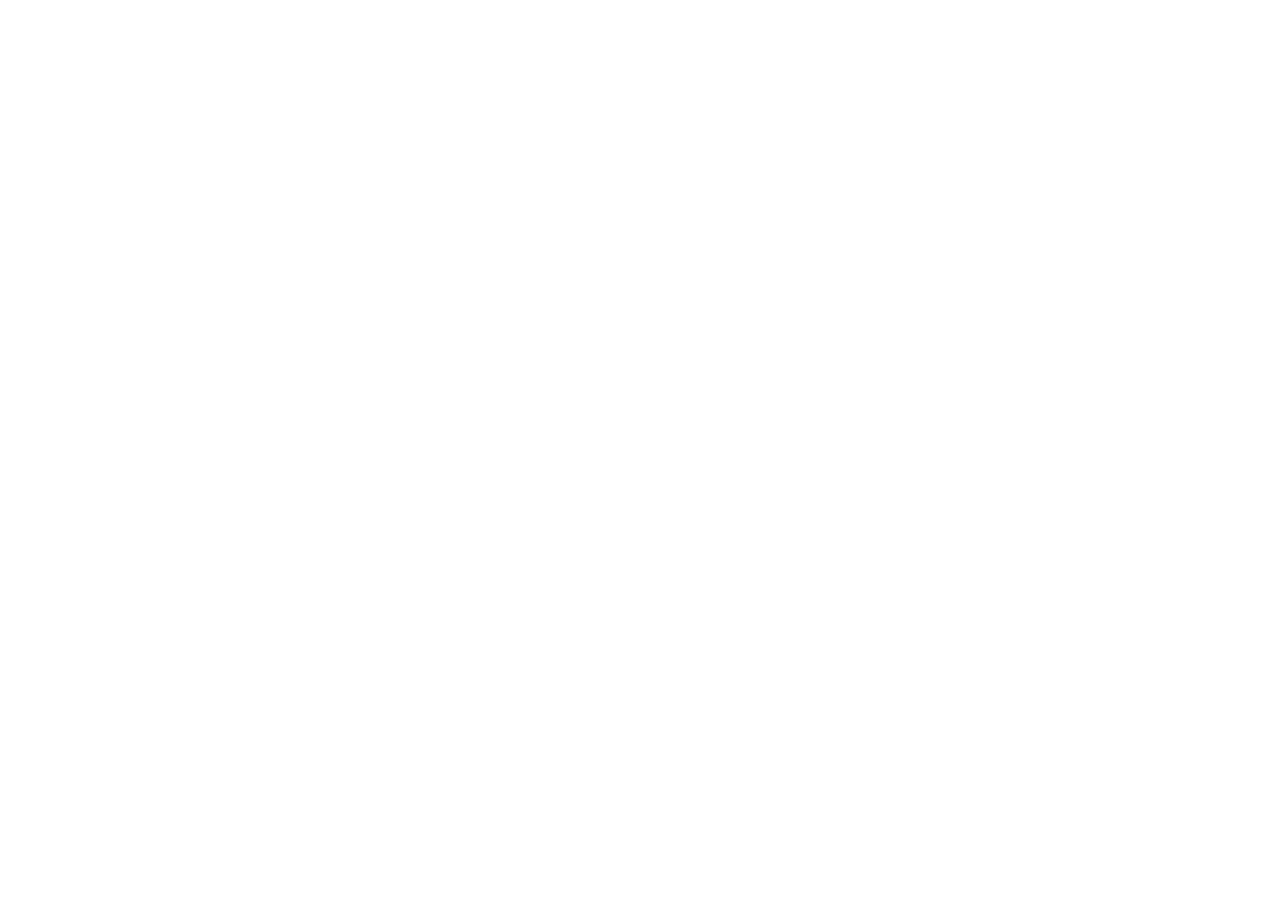
==== pages/canzone1.html @ 872d7e21 "feat: aggiunta directory pages e pagine canzoni" ====
<!DOCTYPE html>
<html lang="en">
<head>
    <meta charset="UTF-8">
    <meta http-equiv="X-UA-Compatible" content="IE=edge">
    <meta name="viewport" content="width=device-width, initial-scale=1.0">
    <title>Canzone 1</title>
</head>
<body>
    
</body>
</html>
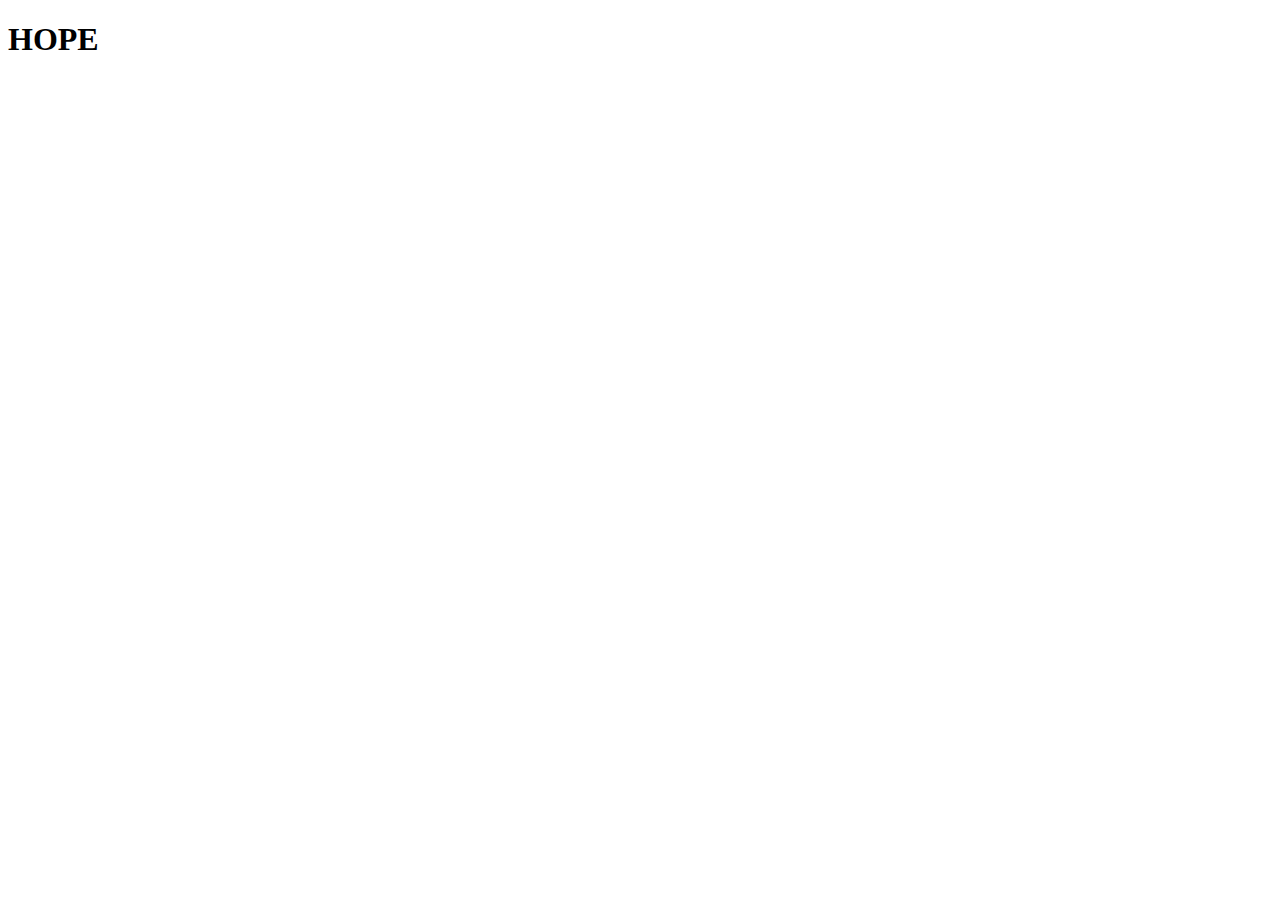
==== commit c3d27c0a: "feat: aggiunti video alle pagine delle canzoni" ====
--- a/pages/canzone1.html
+++ b/pages/canzone1.html
@@ -4,9 +4,11 @@
     <meta charset="UTF-8">
     <meta http-equiv="X-UA-Compatible" content="IE=edge">
     <meta name="viewport" content="width=device-width, initial-scale=1.0">
+    <link rel="stylesheet" href="../styles.css">
     <title>Canzone 1</title>
 </head>
 <body>
-    
+    <h1>HOPE</h1>
+    <iframe width="560" height="315" src="https://www.youtube.com/embed/tsmPCi7NKrg?si=eU74hR2fJaSkO7jO" title="YouTube video player" frameborder="0" allow="accelerometer; autoplay; clipboard-write; encrypted-media; gyroscope; picture-in-picture; web-share" allowfullscreen></iframe>
 </body>
 </html>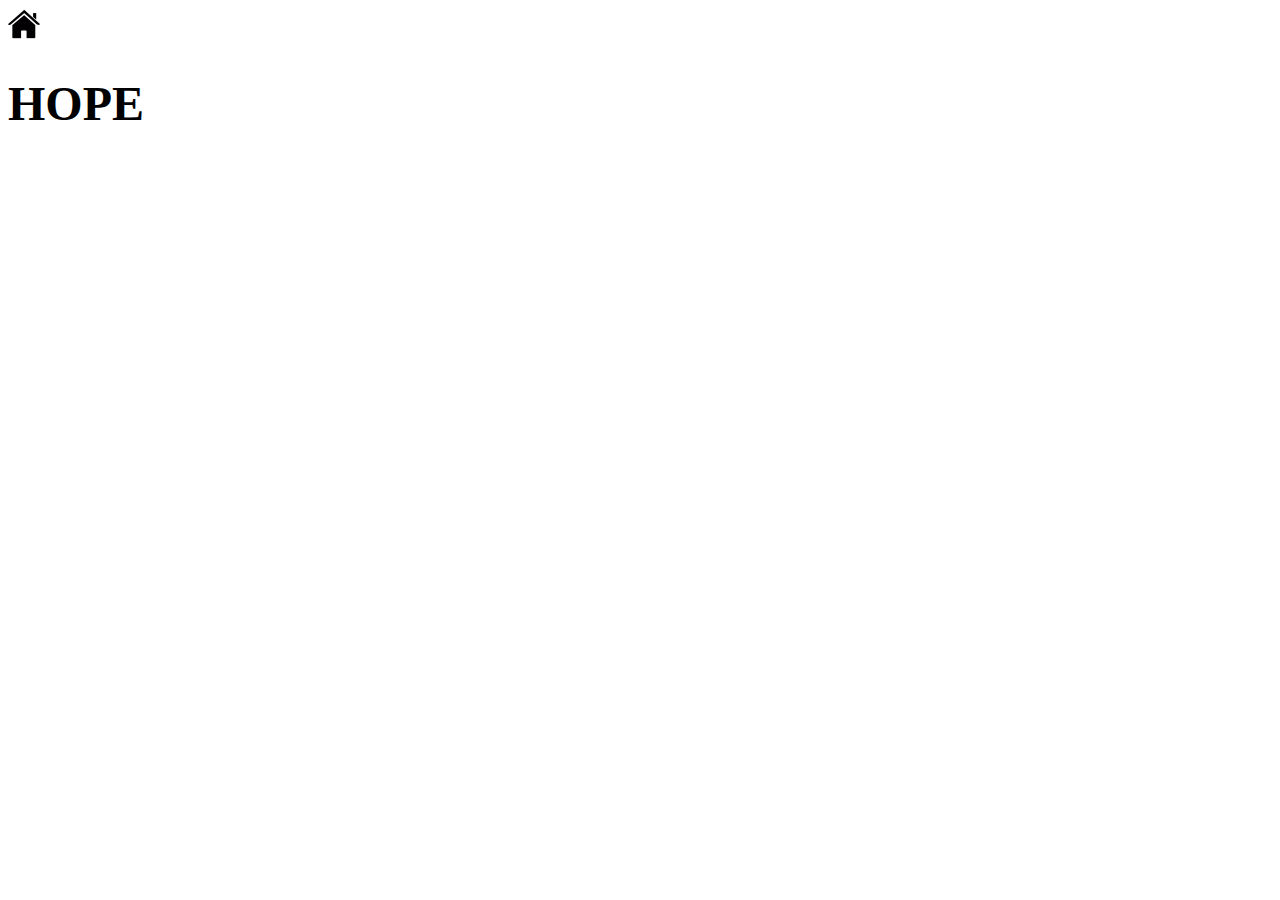
==== commit 71c3614a: "feat: pulsante home" ====
--- a/pages/canzone1.html
+++ b/pages/canzone1.html
@@ -8,6 +8,7 @@
     <title>Canzone 1</title>
 </head>
 <body>
+    <a href="../index.html"><img src="../img/home.png" alt="home_icon"></a>
     <h1>HOPE</h1>
     <iframe width="560" height="315" src="https://www.youtube.com/embed/tsmPCi7NKrg?si=eU74hR2fJaSkO7jO" title="YouTube video player" frameborder="0" allow="accelerometer; autoplay; clipboard-write; encrypted-media; gyroscope; picture-in-picture; web-share" allowfullscreen></iframe>
 </body>
--- a/styles.css
+++ b/styles.css
@@ -0,0 +1,21 @@
+h1 {
+    font-size: 3rem;
+}
+
+ol li a {
+    text-decoration: none;
+    color: black;
+}
+
+ol li a:hover {
+    color: red;
+}
+
+ol li a:active {
+    color: black;
+}
+
+a img {
+    width: 2rem;
+    height: auto;
+}